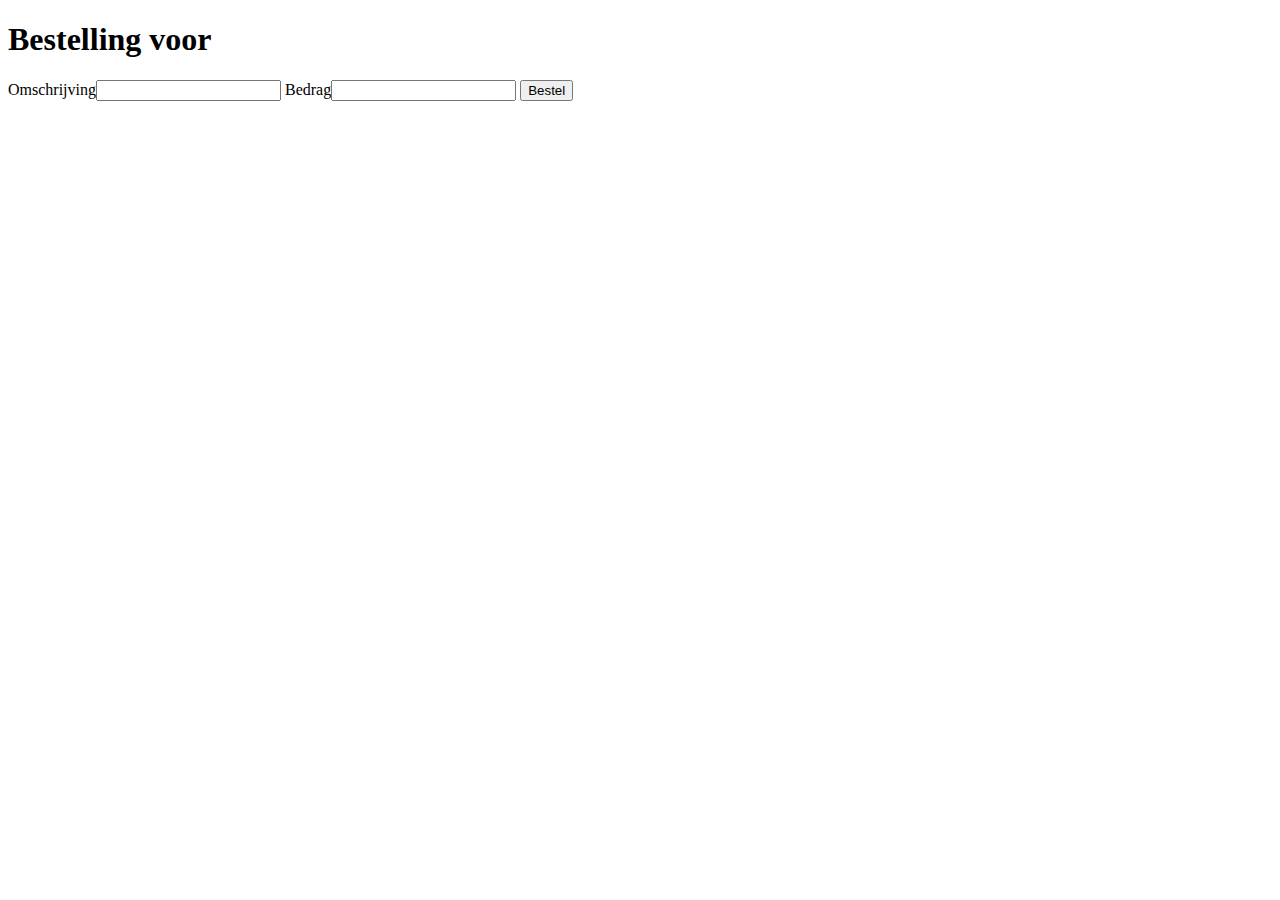
==== src/main/resources/templates/nieuweBestelling.html @ 966299bd "centrum" ====
<!DOCTYPE html>
<html lang="en" xmlns:th="https://www.thymeleaf.org">
<head th:replace="fragments::head(title='Bestelling toevoegen')"></head>
<body>
<h1>Bestelling voor
    <th:block th:text="${werknemer.naam}"></th:block>
</h1>
<form method="post" th:object="${bestelling}" th:action="@{/bestellingen}">
    <!--geef id de value die hij kreeg in het meegegeven model, anders is deze Bestelling niet @Valid bij het ontvangen in de controller-->
    <!--geef attributen terug in de correcte volgorde-->
    <!--let op met hoofdletters, e.g. werknemerId-->
    <input type="hidden" name="id" th:value="*{id}">
    <input type="hidden" name="werknemerId" th:value="*{werknemerId}">
    <label>Omschrijving<span th:errors="*{omschrijving}"></span><input th:field="*{omschrijving}" required></label>
    <label>Bedrag<span th:errors="*{bedrag}"></span><input th:field="*{bedrag}" required type="number" min="0"></label>
    <button>Bestel</button>
</form>

<a th:text="Startpagina" th:href="@{/}"></a>
</body>
</html>
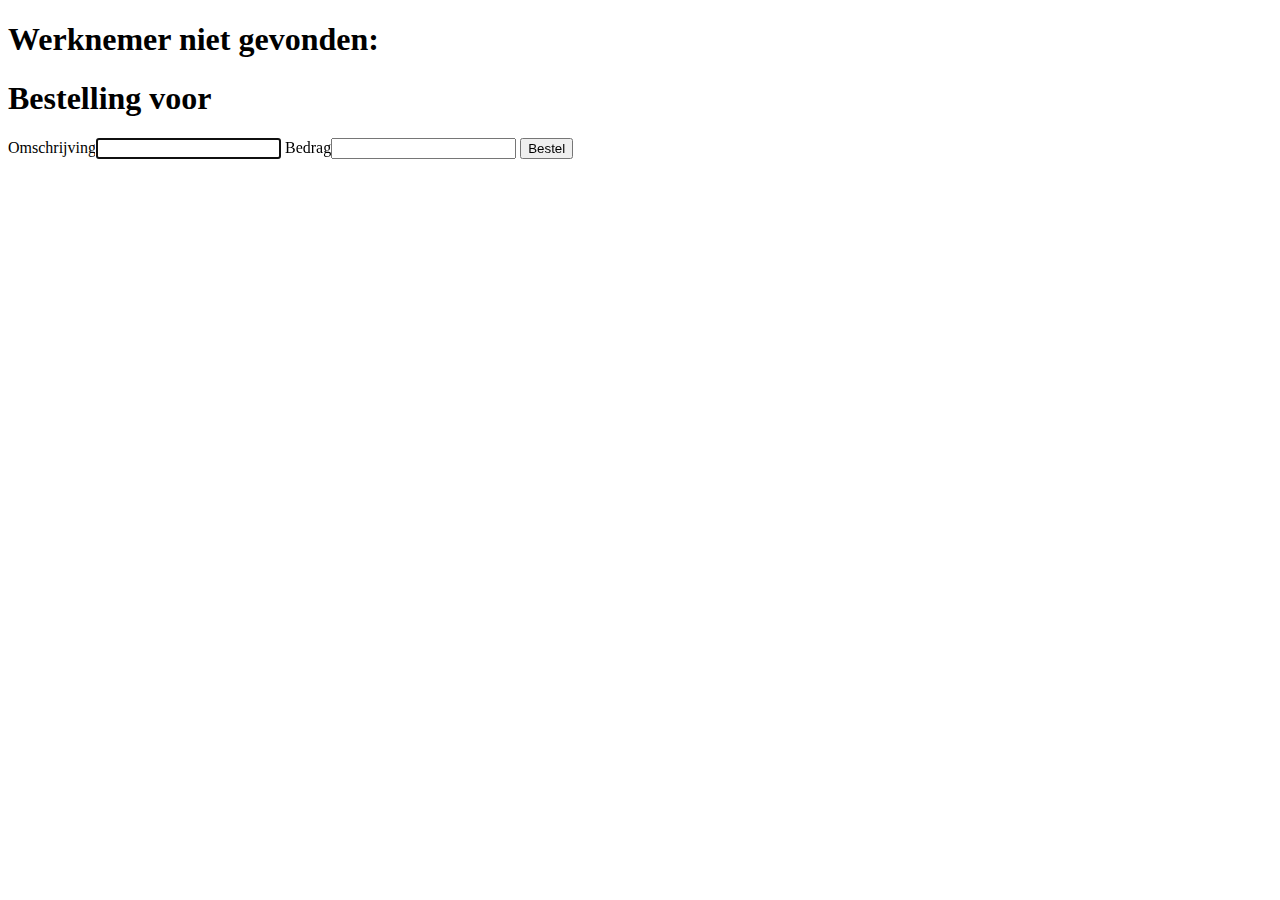
==== commit 135ec575: "lokaal geupdatete startrek versie (origineel)" ====
--- a/src/main/resources/templates/nieuweBestelling.html
+++ b/src/main/resources/templates/nieuweBestelling.html
@@ -1,20 +1,26 @@
 <!DOCTYPE html>
 <html lang="en" xmlns:th="https://www.thymeleaf.org">
-<head th:replace="fragments::head(title='Bestelling toevoegen')"></head>
+<head th:replace="fragments::head(title='Nieuwe bestelling')"></head>
 <body>
-<h1>Bestelling voor
-    <th:block th:text="${werknemer.naam}"></th:block>
+<h1 th:if="not ${werknemer}" class="fout">
+    Werknemer niet gevonden: <th:block th:text="${id}"></th:block>
 </h1>
-<form method="post" th:object="${bestelling}" th:action="@{/bestellingen}">
-    <!--geef id de value die hij kreeg in het meegegeven model, anders is deze Bestelling niet @Valid bij het ontvangen in de controller-->
-    <!--geef attributen terug in de correcte volgorde-->
-    <!--let op met hoofdletters, e.g. werknemerId-->
-    <input type="hidden" name="id" th:value="*{id}">
-    <input type="hidden" name="werknemerId" th:value="*{werknemerId}">
-    <label>Omschrijving<span th:errors="*{omschrijving}"></span><input th:field="*{omschrijving}" required></label>
-    <label>Bedrag<span th:errors="*{bedrag}"></span><input th:field="*{bedrag}" required type="number" min="0"></label>
-    <button>Bestel</button>
-</form>
+<th:block if="${werknemer}">
+    <h1>Bestelling voor
+        <th:block th:text="${werknemer.naam}"></th:block>
+    </h1>
+    <form method="post" th:object="${bestelling}" th:action="@{/werknemers/bestel}">
+        <!--geef id de value die hij kreeg in het meegegeven model, anders is deze Bestelling niet @Valid bij het ontvangen in de controller-->
+        <!--geef attributen terug in de correcte volgorde-->
+        <!--let op met hoofdletters, e.g. werknemerId-->
+        <!--gebruik th:field zoals bij je gewoonlijke form onderdelen, name="" is niet nodig-->
+        <input type="hidden" th:field="*{id}">
+        <input type="hidden" th:field="*{werknemerId}">
+        <label>Omschrijving<span th:errors="*{omschrijving}"></span><input th:field="*{omschrijving}" required autofocus></label>
+        <label>Bedrag<span th:errors="*{bedrag}"></span><input th:field="*{bedrag}" required type="number" min="0.01" step="0.01"></label>
+        <button>Bestel</button>
+    </form>
+</th:block>
 
 <a th:text="Startpagina" th:href="@{/}"></a>
 </body>
